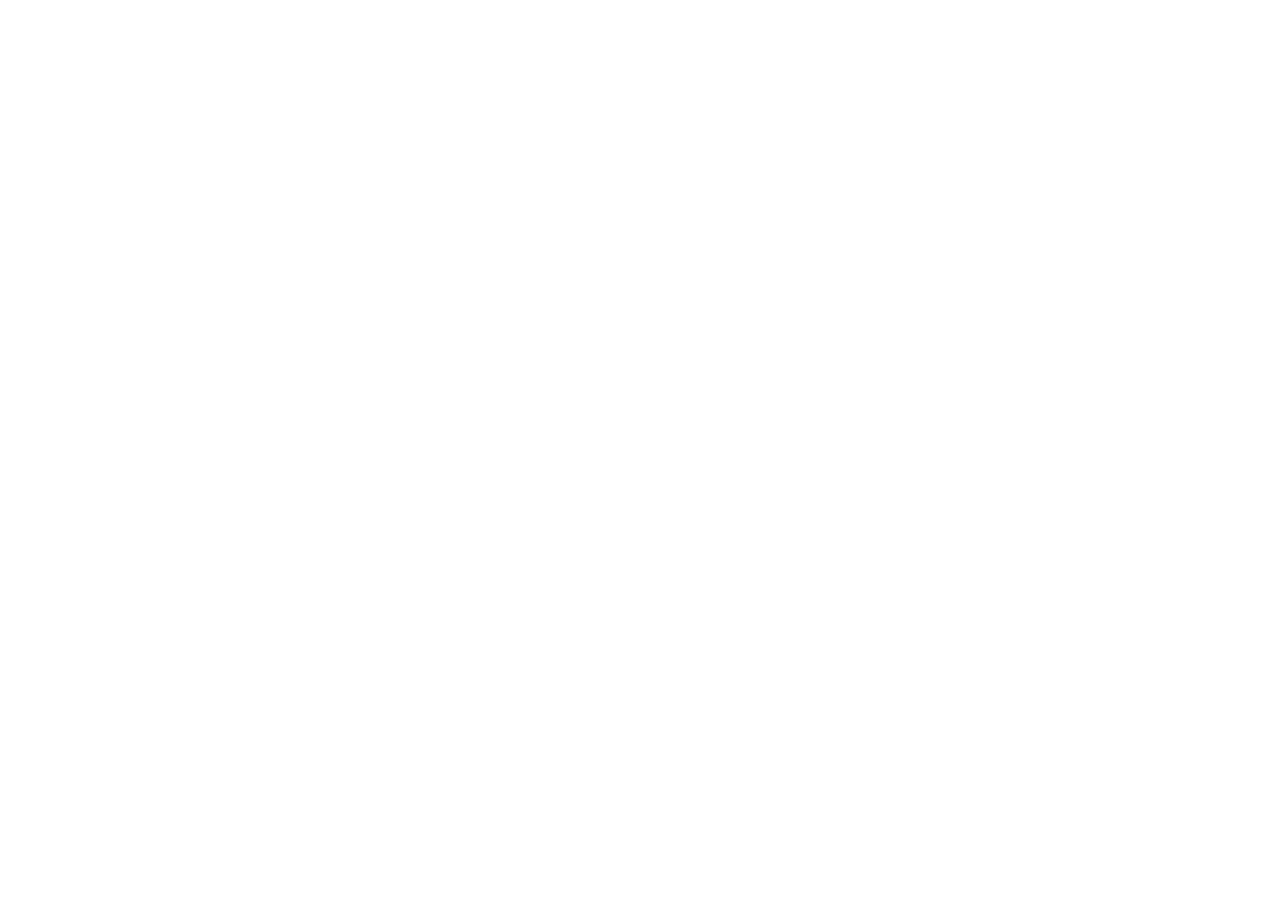
==== index.html @ bdb4ecb2 "first commit" ====
<!--
To change this template use Tools | Templates.
-->
<!DOCTYPE HTML PUBLIC "-//W3C//DTD HTML 4.01 Transitional//EN" "http://www.w3.org/TR/html4/loose.dtd">
<html>
<head>
    <title></title>
</head>
<body>

</body>
</html>
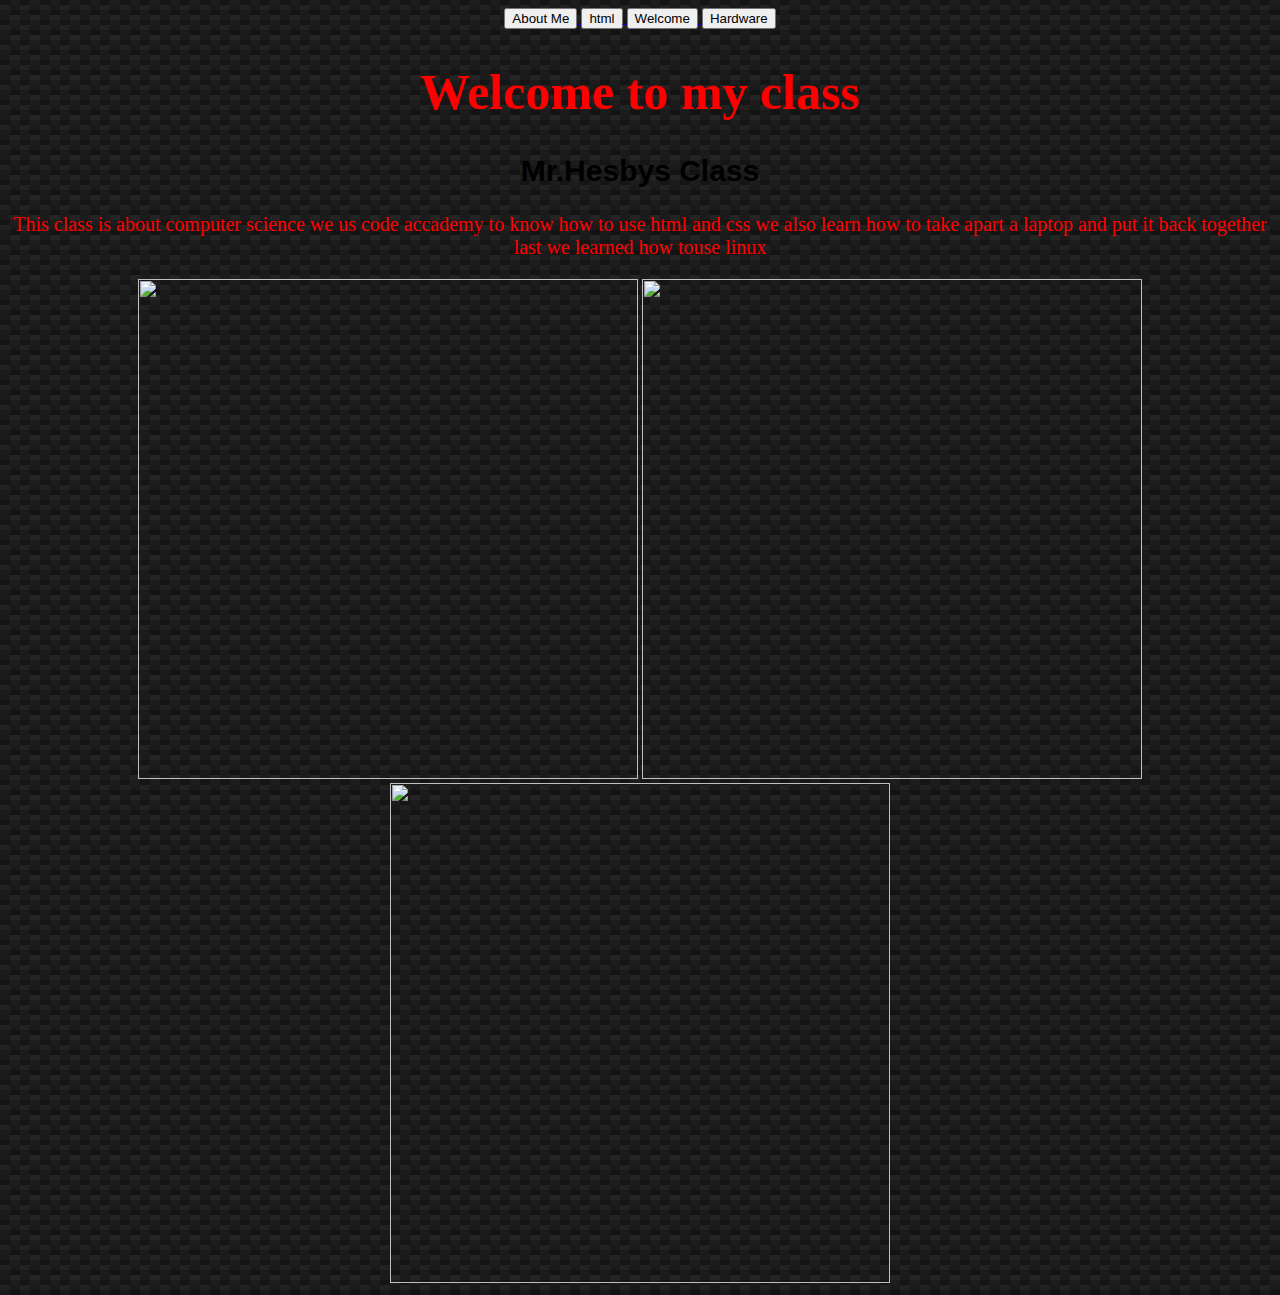
==== commit 3217682d: "tic tac toe" ====
--- a/index.html
+++ b/index.html
@@ -1,12 +1,55 @@
-<!--
-To change this template use Tools | Templates.
--->
-<!DOCTYPE HTML PUBLIC "-//W3C//DTD HTML 4.01 Transitional//EN" "http://www.w3.org/TR/html4/loose.dtd">
+<!DOCTYPE html>
 <html>
-<head>
-    <title></title>
-</head>
-<body>
-
-</body>
+  <head>
+    <title> My third Attempt </title>
+    <link rel="stylesheet" type="text/css" href="welcome.css">
+  </head>
+  
+  <body>
+  
+   <div id="navcontainer" style="text-align:center">
+        <a href="index.html">
+          <button> About Me </button>
+        </a>
+        
+        <a href="html.html">
+          <button> html </button>
+        </a>
+        
+        <a href="welcome.html">
+          <button> Welcome </button>
+        </a>
+        
+        <a href="Hardware.html">
+          <button> Hardware </button>
+        </a>
+     </div>
+     
+     <center>
+     
+     <h1 style="font-size:50px;font-family:cursive;">Welcome to my class</h1>
+      
+      <h2 style="font-size:30px;font-family:Arial">Mr.Hesbys Class</h2>
+      
+      <p style="font-size:20px;font-family:Monaco">This class is about computer science we us code accademy to know how to use html and css we also learn how to take apart a laptop and put it back together last we learned how touse linux</p>
+      
+      <img src="http://njamavideo.com/wp-content/uploads/2014/03/codeacademy.png"/>
+      
+      <img src="http://www.dedoimedo.com/images/computers/linux_commands_fdisk.jpg"/>
+      
+      <img src="http://www.irisvista.com/tech/laptops/Toshiba-Satellite-1200/take-apart-laptop-big/Toshiba-Satellite-1200-28.jpg"/>
+      
+      
+      
+      
+      
+      
+      
+      
+      
+    
+    
+    
+    </center>
+    </body>
 </html>--- a/welcome.css
+++ b/welcome.css
@@ -0,0 +1,28 @@
+body{
+background:
+linear-gradient(27deg, #151515 5px, transparent 5px) 0 5px,
+linear-gradient(207deg, #151515 5px, transparent 5px) 10px 0px,
+linear-gradient(27deg, #222 5px, transparent 5px) 0px 10px,
+linear-gradient(207deg, #222 5px, transparent 5px) 10px 5px,
+linear-gradient(90deg, #1b1b1b 10px, transparent 10px),
+linear-gradient(#1d1d1d 25%, #1a1a1a 25%, #1a1a1a 50%, transparent 50%, transparent 75%, #242424 75%, #242424);
+background-color: #131313;
+background-size: 20px 20px;
+}
+
+p{
+  color:red;
+  font-family:cursive;
+  font-size:55px;
+  text-align:center;
+}
+
+img{
+  height:500px;
+  width:500px;
+  text-align:center;
+}
+
+h1{
+  color:red;
+}
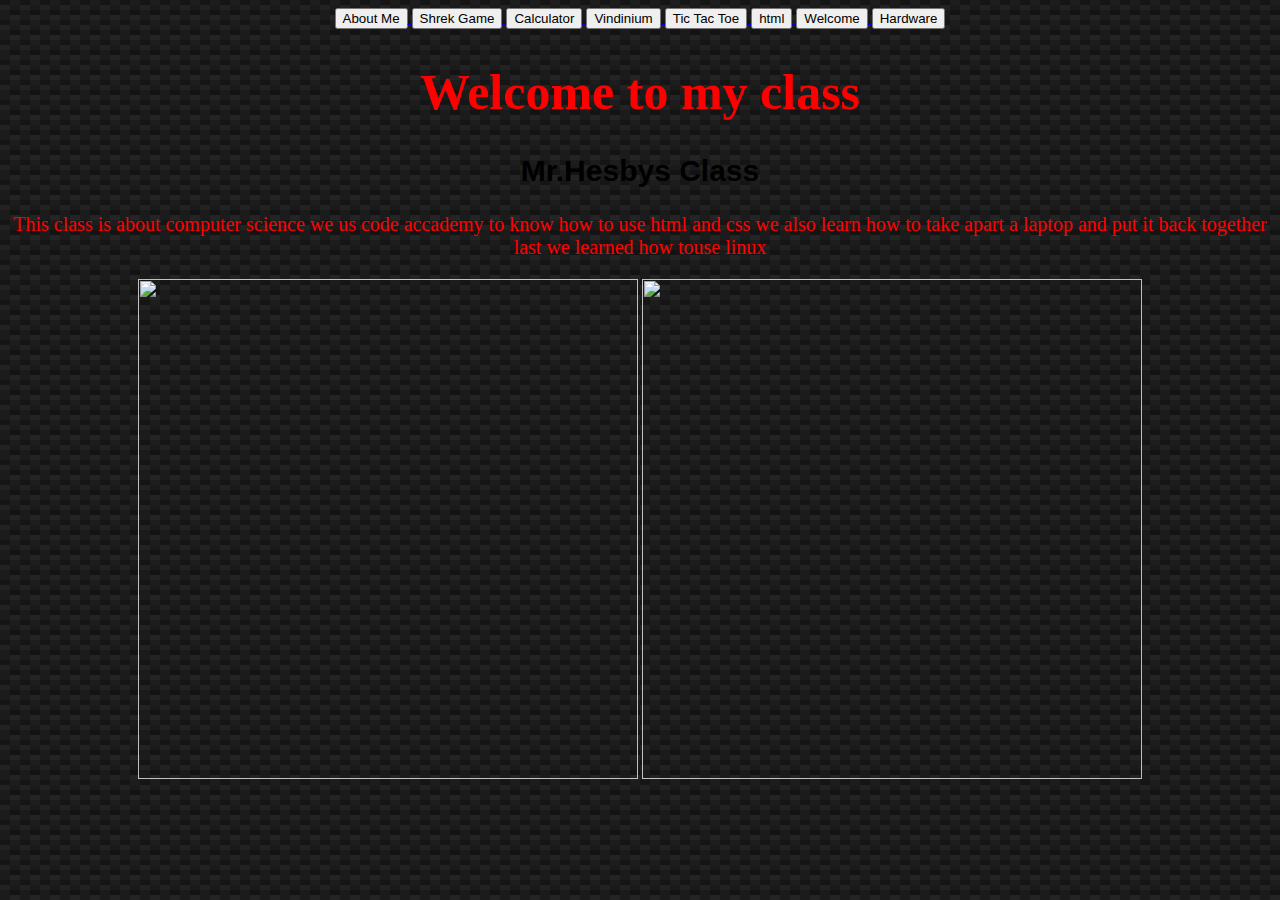
==== commit bbfa4d69: "TicTacToe" ====
--- a/index.html
+++ b/index.html
@@ -7,10 +7,27 @@
   
   <body>
   
-   <div id="navcontainer" style="text-align:center">
+      
+    <div id="navcontainer" style="text-align:center">
         <a href="index.html">
           <button> About Me </button>
         </a>
+        
+        <a href="dankshrek2k15.html">
+          <button> Shrek Game </button>
+        </a>
+       
+       <a href="calc.html">
+          <button> Calculator </button>
+       </a>
+       
+       <a href="vindinium.html">
+           <button> Vindinium </button>
+       </a>
+       
+       <a href="tictactoe.html">
+           <button> Tic Tac Toe </button>
+       </a>
         
         <a href="html.html">
           <button> html </button>
@@ -33,7 +50,7 @@
       
       <p style="font-size:20px;font-family:Monaco">This class is about computer science we us code accademy to know how to use html and css we also learn how to take apart a laptop and put it back together last we learned how touse linux</p>
       
-      <img src="http://njamavideo.com/wp-content/uploads/2014/03/codeacademy.png"/>
+
       
       <img src="http://www.dedoimedo.com/images/computers/linux_commands_fdisk.jpg"/>
       
